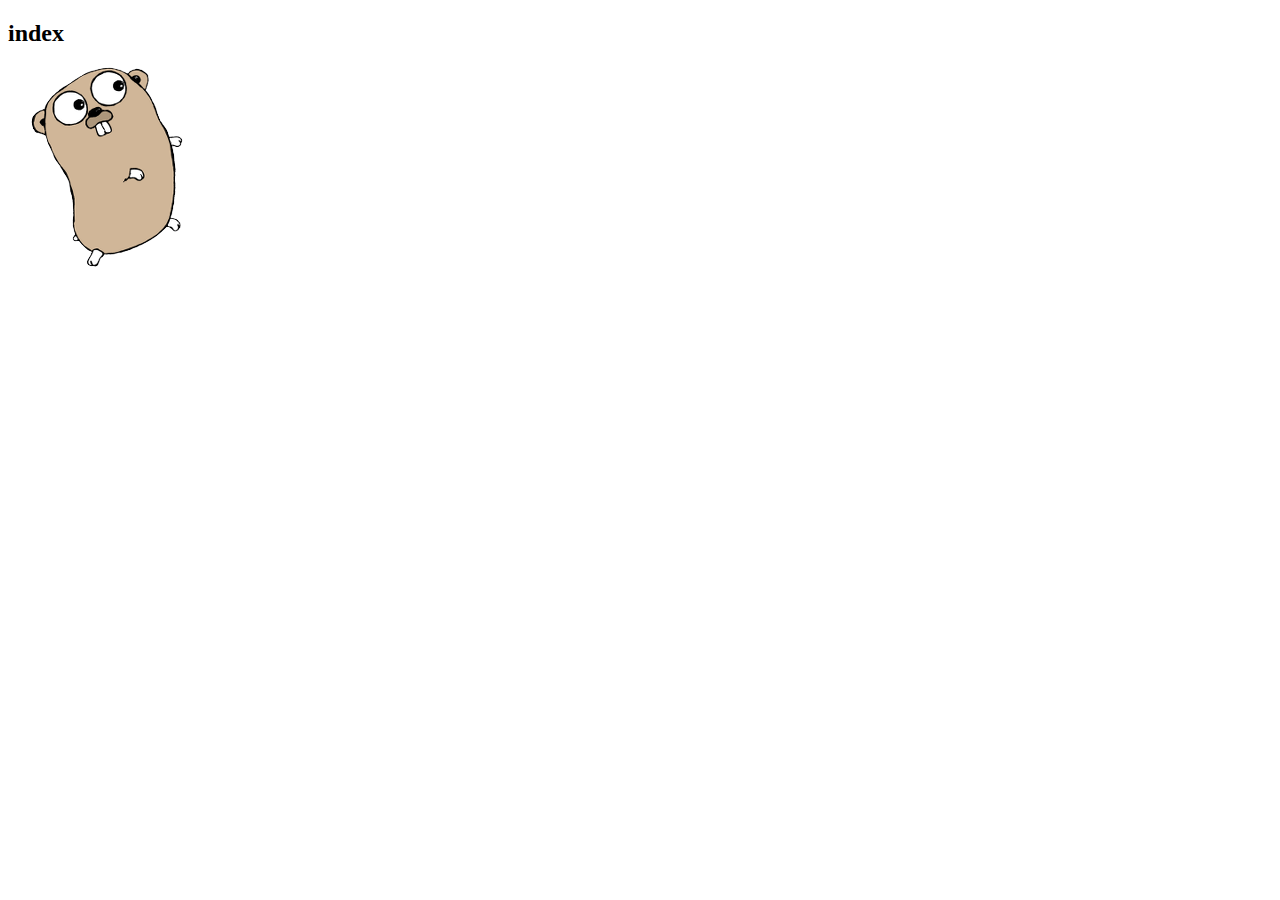
==== web/index.html @ fb06d9a1 "Add files via upload" ====
<!DOCTYPE html>
<html>

<head>
    <meta charset="utf-8">
    <meta http-equiv="X-UA-Compatible" content="IE=edge">
    <title>Page Title</title>
    <meta name="viewport" content="width=device-width, initial-scale=1">
    <link rel="stylesheet" type="text/css" media="screen" href="main.css">
    <script src="main.js"></script>
</head>

<body>
    <h2>index</h2>
    <img src="/web/img/gopher.png" style="width: 200; height: 300;" />
</body>

</html>
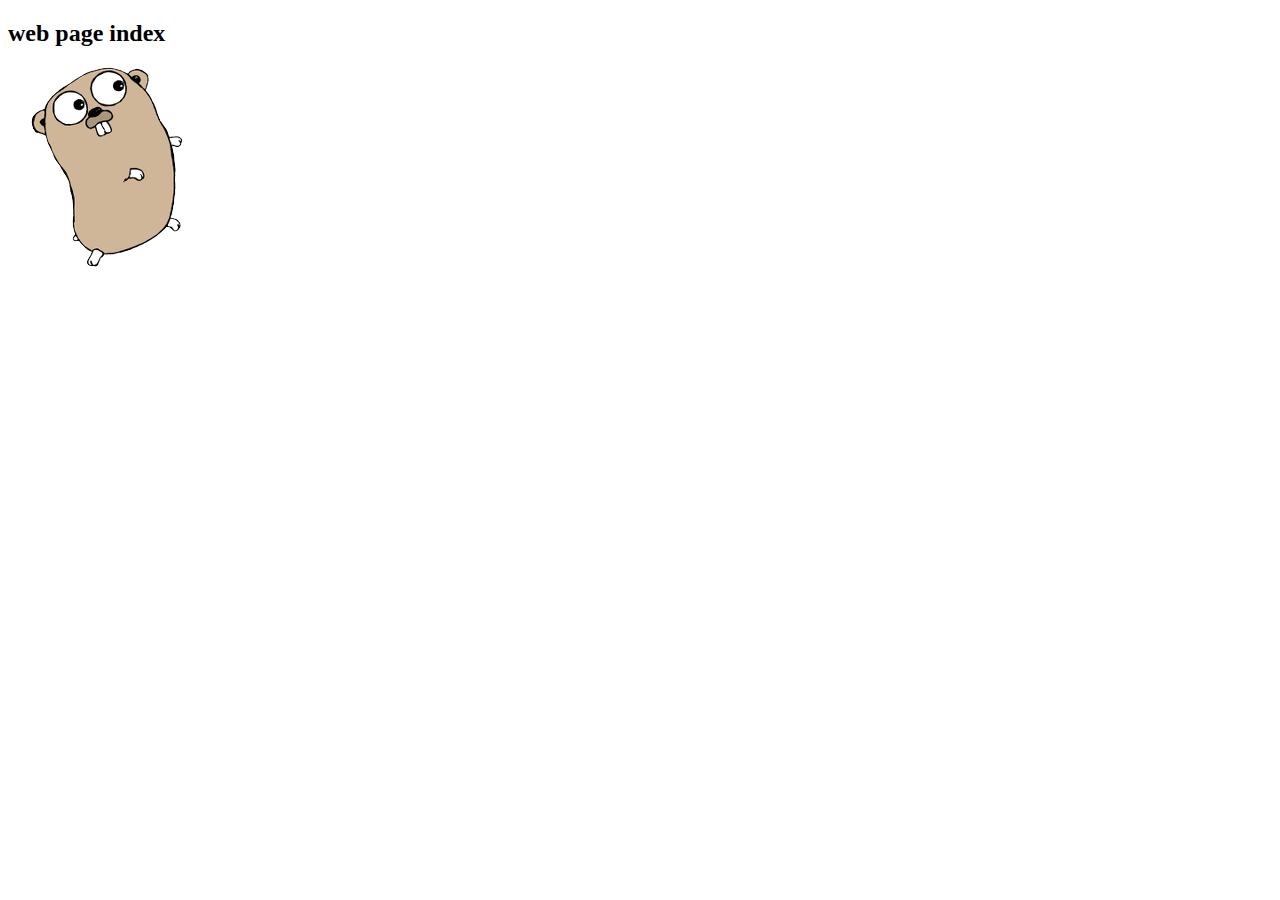
==== commit ceb60b21: "Add files via upload" ====
--- a/web/index.html
+++ b/web/index.html
@@ -11,7 +11,7 @@
 </head>
 
 <body>
-    <h2>index</h2>
+    <h2>web page index</h2>
     <img src="/web/img/gopher.png" style="width: 200; height: 300;" />
 </body>
 
